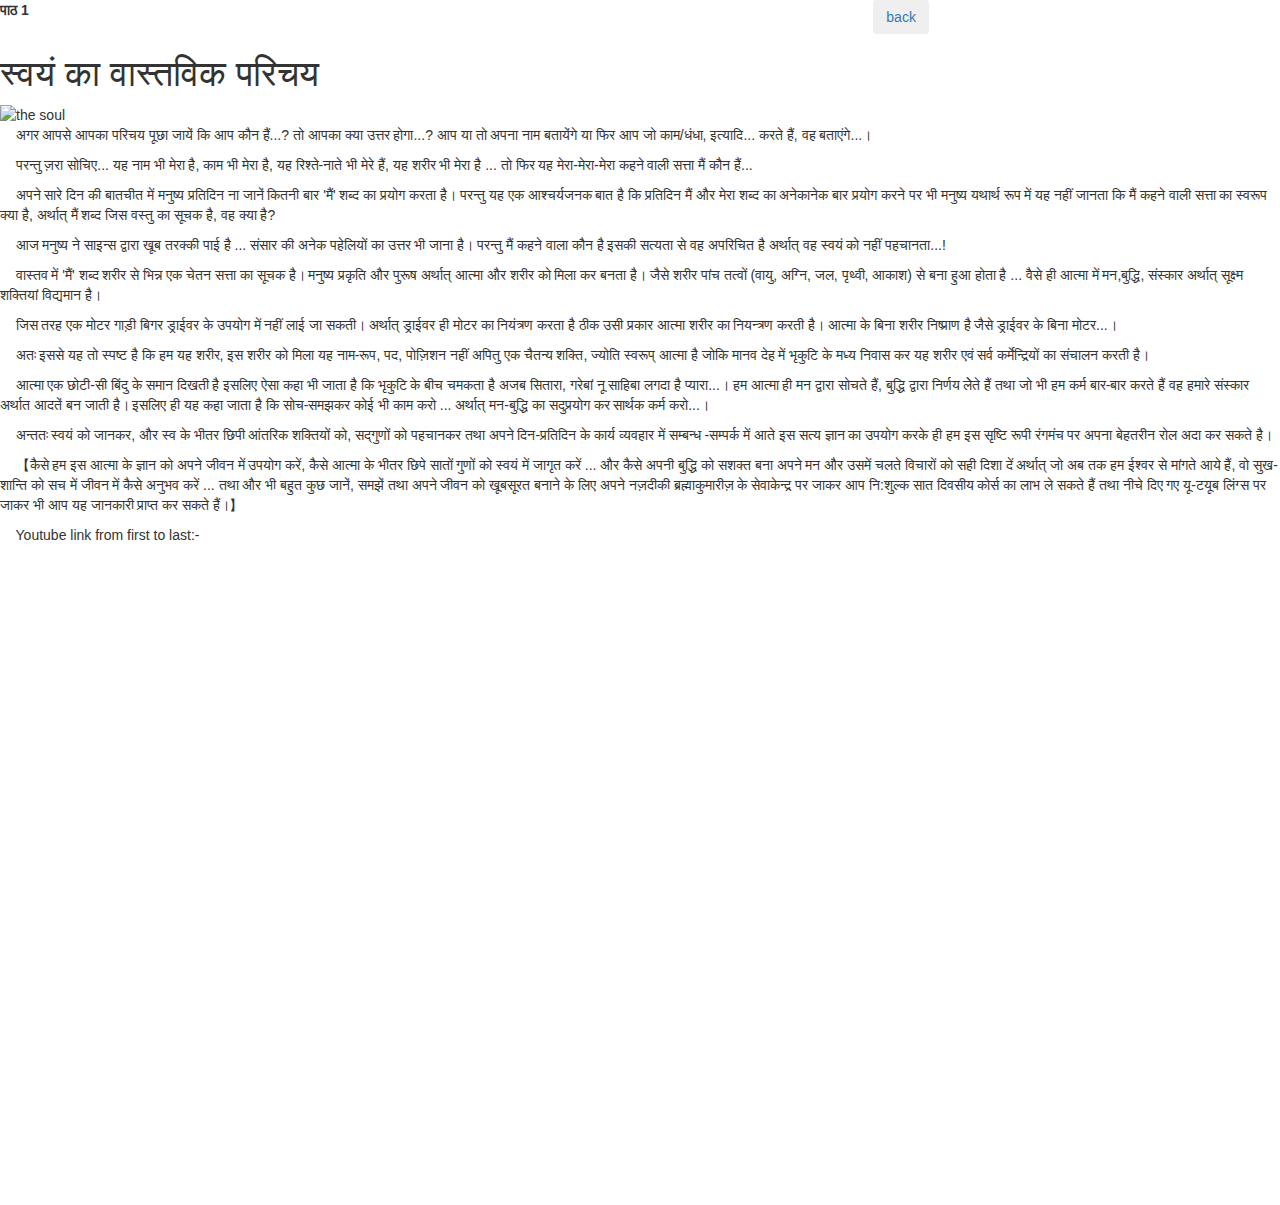
==== html/l1.html @ 322e43ff "Add files via upload" ====
<!DOCTYPE html>
<html>
  <head>
    <meta charset="utf-8">
    <meta name="viewport" content="width=device-width, initial-scale=1">
    <title>पहला पाठ</title>
    <link rel="stylesheet" href="//maxcdn.bootstrapcdn.com/bootstrap/3.3.1/css/bootstrap.min.css"/>
    <link rel="stylesheet" href="./style.css">
  </head>
  <body>
    <div class="row">
      <div class="col-xs-8">
        <left><strong>पाठ 1</strong></left></div>
      <div class="col-xs-4"><button class="btn" style="float:left;"><a href="../index.html">back</a></button></div>
    </div>
    <h1>स्वयं का वास्तविक परिचय</h1>
    
    <img src="image/Day_1.jpg" alt="the soul" class="i2">
    
    <p>&nbsp;&nbsp;&nbsp;&nbsp;अगर आपसे आपका परिचय पूछा जायें कि आप कौन हैं...? तो आपका क्या उत्तर होगा...? आप या तो अपना नाम बतायेंगे या फिर आप जो काम/धंधा, इत्यादि... करते हैं, वह बताएंगे...।</p>
    
    <p>&nbsp;&nbsp;&nbsp;&nbsp;परन्तु ज़रा सोचिए...
      यह नाम भी मेरा है, काम भी मेरा है, यह रिश्ते-नाते भी मेरे हैं, यह शरीर भी मेरा है ... तो फिर यह मेरा-मेरा-मेरा कहने वाली सत्ता मैं कौन हैं...</p>
    
    <p>&nbsp;&nbsp;&nbsp;&nbsp;अपने सारे दिन की बातचीत में मनुष्य प्रतिदिन ना जानें कितनी बार 'मैं' शब्द का प्रयोग करता है। 
      परन्तु यह एक आश्चर्यजनक बात है कि प्रतिदिन मैं और मेरा शब्द का अनेकानेक बार प्रयोग करने पर भी मनुष्य यथार्थ रूप में यह नहीं जानता कि मैं कहने वाली सत्ता का स्वरूप क्या है, अर्थात् मैं शब्द जिस वस्तु का सूचक है, वह क्या है?</p>
    
    <p>&nbsp;&nbsp;&nbsp;&nbsp;आज मनुष्य ने साइन्स द्वारा खूब तरक्की पाई है ... संसार की अनेक पहेलियों का उत्तर भी जाना है। परन्तु मैं कहने वाला कौन है इसकी सत्यता से वह अपरिचित है अर्थात् वह स्वयं को नहीं पहचानता...!</p>
    
    <p>&nbsp;&nbsp;&nbsp;&nbsp;वास्तव में 'मैं' शब्द शरीर से भिन्न एक चेतन सत्ता का सूचक है। मनुष्य प्रकृति और पुरूष अर्थात् आत्मा और शरीर को मिला कर बनता है। जैसे शरीर पांच तत्वों (वायु, अग्नि, जल, पृथ्वी, आकाश) से बना हुआ होता है ... वैसे ही आत्मा में मन,बुद्धि, संस्कार अर्थात् सूक्ष्म शक्तियां विद्यमान है।</p>
    
    <p>&nbsp;&nbsp;&nbsp;&nbsp;जिस तरह एक मोटर गाड़ी बिगर ड्राईवर के उपयोग में नहीं लाई जा सकती। अर्थात् ड्राईवर ही मोटर का नियंत्रण करता है ठीक उसी प्रकार आत्मा शरीर का नियन्त्रण करती है। आत्मा के बिना शरीर निष्प्राण है जैसे ड्राईवर के बिना मोटर...। </p>
    
    <p>&nbsp;&nbsp;&nbsp;&nbsp;अतः इससे यह तो स्पष्ट है कि हम यह शरीर, इस शरीर को मिला यह नाम-रूप, पद, पोज़िशन नहीं अपितु एक चैतन्य शक्ति, ज्योति स्वरूप् आत्मा है जोकि मानव देह में भृकुटि के मध्य निवास कर यह शरीर एवं सर्व कर्मेन्द्रियों का संचालन करती है। </p>
    
    <p>&nbsp;&nbsp;&nbsp;&nbsp;आत्मा एक छोटी-सी बिंदु के समान दिखती है इसलिए ऐसा कहा भी जाता है कि भृकुटि के बीच चमकता है अजब सितारा, गरेबां नू साहिबा लगदा है प्यारा...। हम आत्मा ही मन द्वारा सोचते हैं, बुद्धि द्वारा निर्णय लेेते हैं तथा जो भी हम कर्म बार-बार करते हैं वह हमारे संस्कार अर्थात आदतें बन जाती है। इसलिए ही यह कहा जाता है कि सोच-समझकर कोई भी काम करो ... अर्थात् मन-बुद्धि का सदुप्रयोग कर सार्थक कर्म करो...।</p>
    
    <p>&nbsp;&nbsp;&nbsp;&nbsp;अन्ततः स्वयं को जानकर, और स्व के भीतर छिपी आंतरिक शक्तियों को, सद्गुणों को पहचानकर तथा अपने दिन-प्रतिदिन के कार्य व्यवहार में सम्बन्ध -सम्पर्क में आते इस सत्य ज्ञान का उपयोग करके ही हम इस सृष्टि रूपी रंगमंच पर अपना बेहतरीन रोल अदा कर सकते है।</p>
    
    <p>&nbsp;&nbsp;&nbsp;&nbsp;【कैसे हम इस आत्मा के ज्ञान को अपने जीवन में उपयोग करें, कैसे आत्मा के भीतर छिपे सातों गुणों को स्वयं में जागृत करें ... और कैसे अपनी बुद्धि को सशक्त बना अपने मन और उसमें चलते विचारों को सही दिशा दें अर्थात् जो अब तक हम ईश्वर से मांगते आये हैं, वो सुख-शान्ति को सच में जीवन में कैसे अनुभव करें ... तथा और भी बहुत कुछ जानें, समझें तथा अपने जीवन को खूबसूरत बनाने के लिए अपने नज़दीकी ब्रह्माकुमारीज़ के सेवाकेन्द्र पर जाकर आप नि:शुल्क सात दिवसीय कोर्स का लाभ ले सकते हैं तथा नीचे दिए गए यू-टयूब लिंग्स पर जाकर भी आप यह जानकारी प्राप्त कर सकते हैं।】</p>
    
    <p>&nbsp;&nbsp;&nbsp;&nbsp;Youtube link from first to last:-
    <ul>
      <iframe width="300" height="315" src="https://www.youtube.com/embed/_K49PMZWHB4" frameborder="0" allow="autoplay; encrypted-media" allowfullscreen></iframe>
      
      <iframe width="300" height="315" src="https://www.youtube.com/embed/OEe9peuUwSA" frameborder="0" allow="autoplay; encrypted-media" allowfullscreen></iframe>
      
      <iframe width="300" height="315" src="https://www.youtube.com/embed/jMOtrMjGIvA" frameborder="0" allow="autoplay; encrypted-media" allowfullscreen></iframe>
      
      <iframe width="300" height="315" src="https://www.youtube.com/embed/jLn_zkKRHsc" frameborder="0" allow="autoplay; encrypted-media" allowfullscreen></iframe>
      
      <iframe width="300" height="315" src="https://www.youtube.com/embed/UnQksXLZM40" frameborder="0" allow="autoplay; encrypted-media" allowfullscreen></iframe>
    </ul>
      </p>
  </body>
</html>
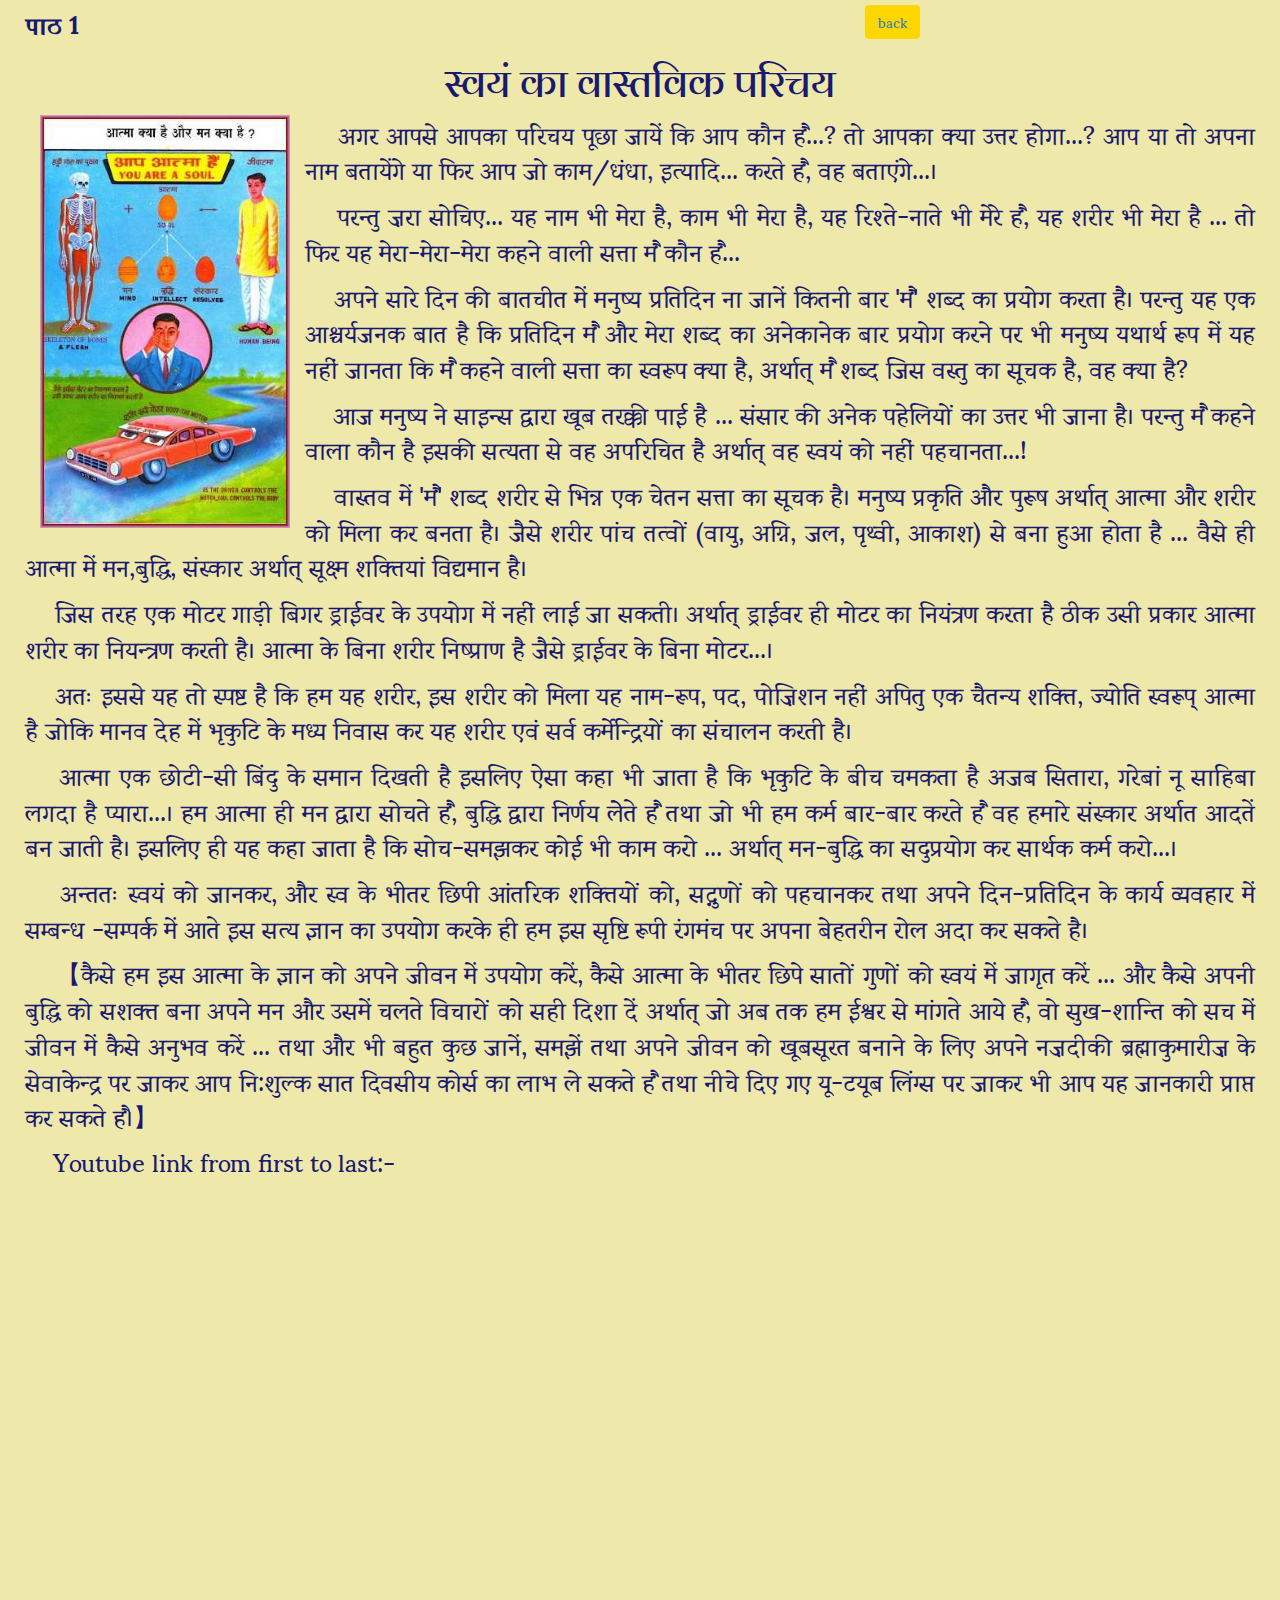
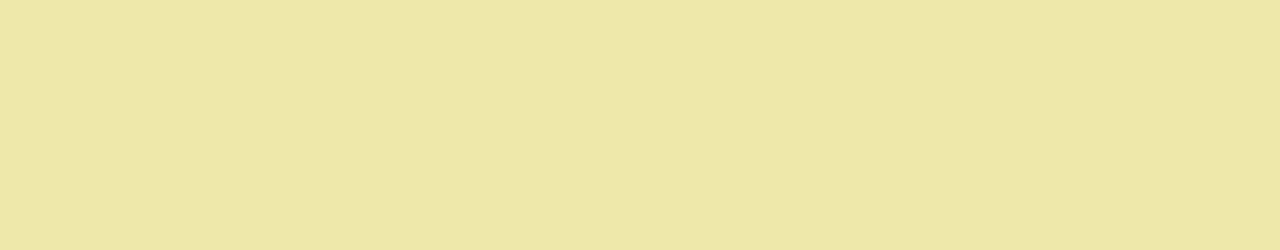
==== commit b4098c45: "Update l1.html" ====
--- a/html/l1.html
+++ b/html/l1.html
@@ -5,7 +5,7 @@
     <meta name="viewport" content="width=device-width, initial-scale=1">
     <title>पहला पाठ</title>
     <link rel="stylesheet" href="//maxcdn.bootstrapcdn.com/bootstrap/3.3.1/css/bootstrap.min.css"/>
-    <link rel="stylesheet" href="./style.css">
+    <link rel="stylesheet" href="../style.css">
   </head>
   <body>
     <div class="row">
@@ -15,7 +15,7 @@
     </div>
     <h1>स्वयं का वास्तविक परिचय</h1>
     
-    <img src="image/Day_1.jpg" alt="the soul" class="i2">
+    <img src="../image/Day_1.jpg" alt="the soul" class="i2">
     
     <p>&nbsp;&nbsp;&nbsp;&nbsp;अगर आपसे आपका परिचय पूछा जायें कि आप कौन हैं...? तो आपका क्या उत्तर होगा...? आप या तो अपना नाम बतायेंगे या फिर आप जो काम/धंधा, इत्यादि... करते हैं, वह बताएंगे...।</p>
     
@@ -53,4 +53,4 @@
     </ul>
       </p>
   </body>
-</html>+</html>
--- a/style.css
+++ b/style.css
@@ -0,0 +1,46 @@
+/* Fonts from Google Fonts - more at https://fonts.google.com */
+@import url('https://fonts.googleapis.com/css?family=Sumana:400,700');
+@import url('https://fonts.googleapis.com/css?family=Arya:400,700');
+@import url('https://fonts.googleapis.com/css?family=Merriweather:400,700');
+body {
+  background-color:palegoldenrod;
+  font-family: "Sumana", sans-serif;
+  padding: 5px 25px;
+  font-size: 25px;
+  margin: 0;
+  color:midnightblue ;
+}
+
+h1 {
+  font-family: "Arya", serif;
+  font-size: 40px;
+  text-align: center;
+}
+
+p
+{
+  text-align: justify;
+}
+.i1
+{
+  border-color: lightcoral;
+  border-width: 10px;
+  border-style: solid;
+  border-radius: 50%;
+}
+.i2
+{
+  float:left; 
+  margin:0px 15px 15px 15px;
+  max-width: 250px;
+}
+button{
+  background-color: gold;
+}
+a:hover {
+  text-decoration: none;
+}
+ul {
+  list-style-image: url('image/dove.png');
+  
+}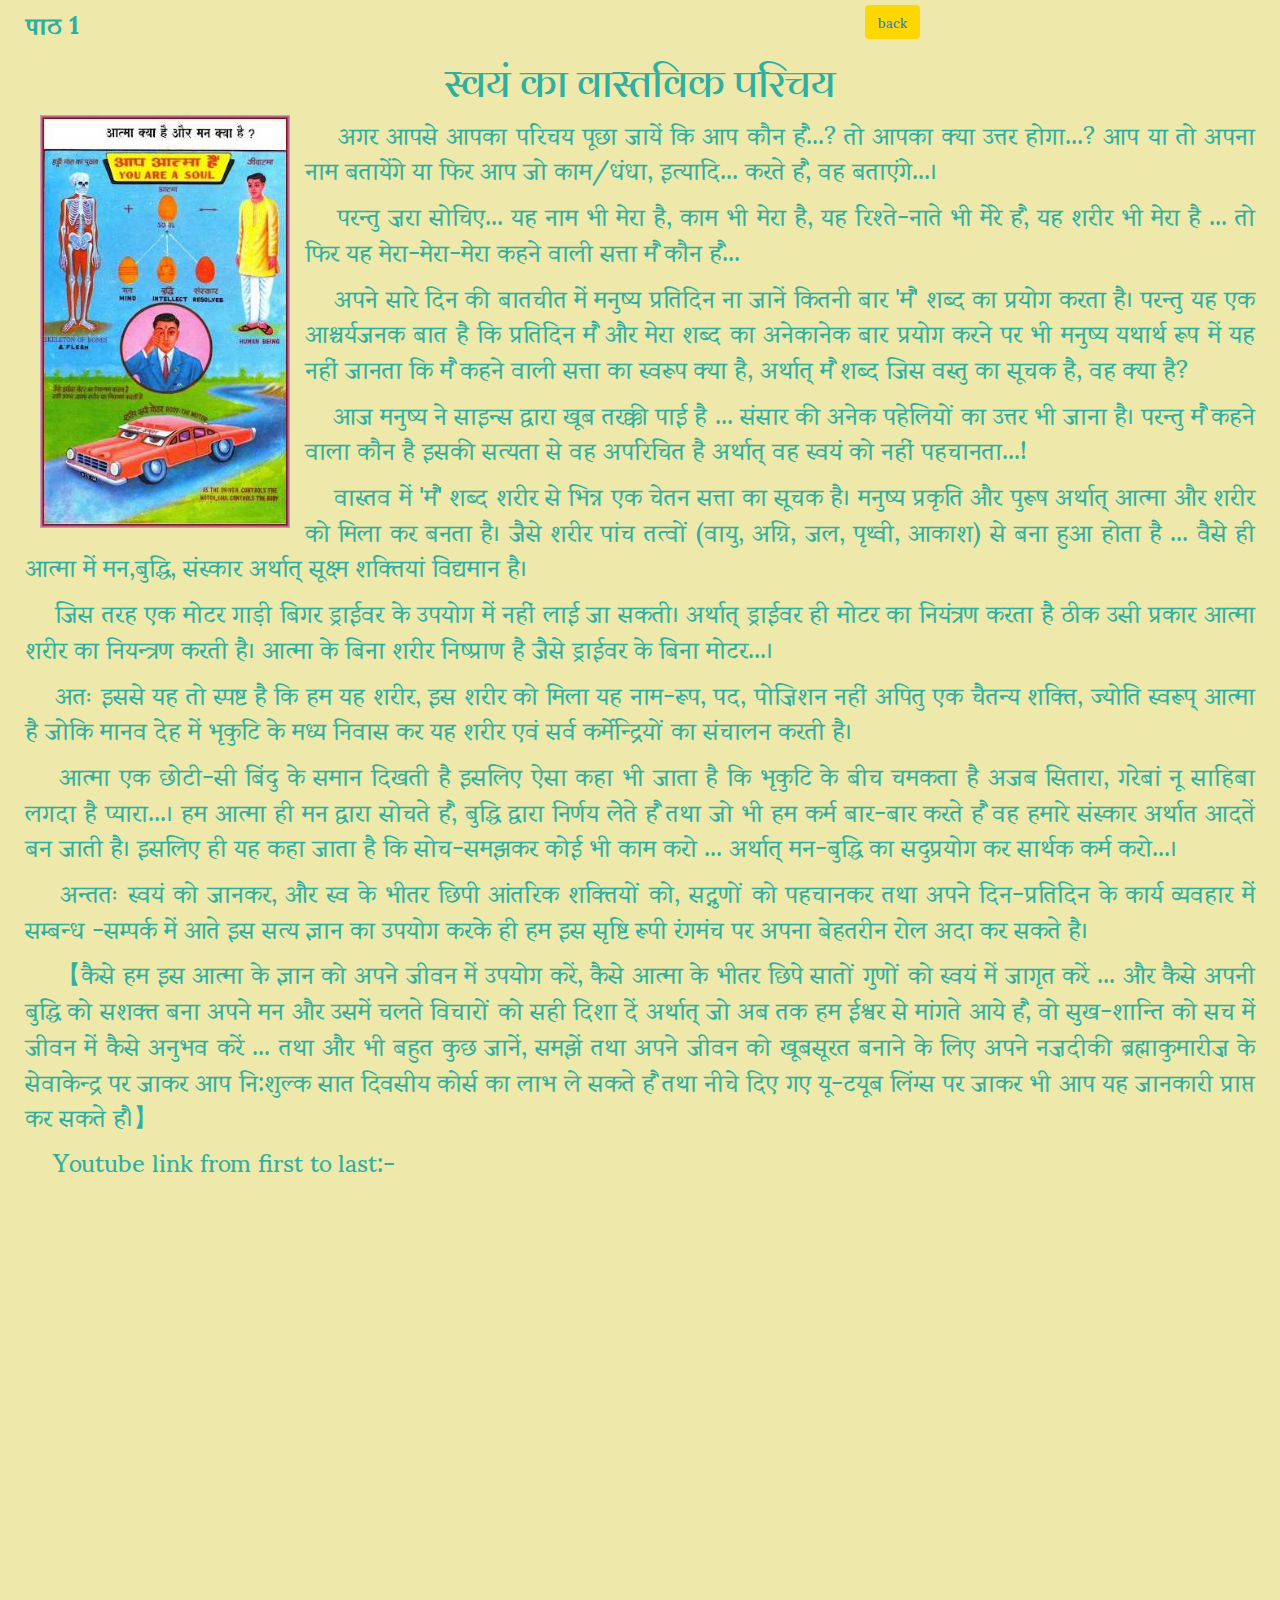
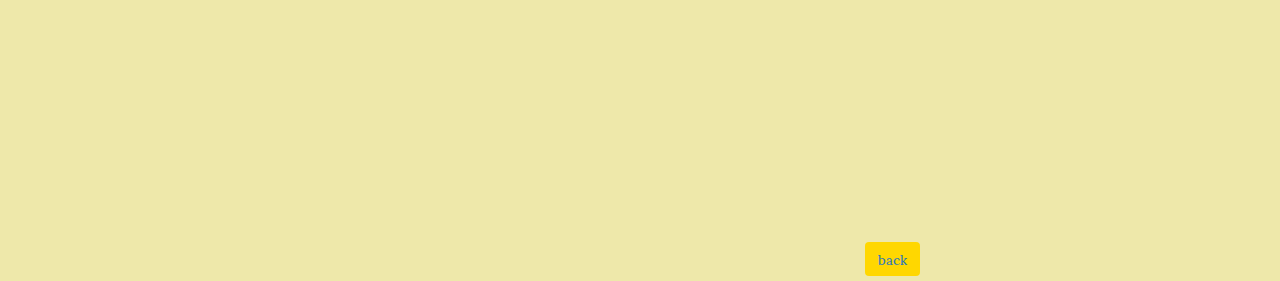
==== commit 9bbbe60b: "Update l1.html" ====
--- a/html/l1.html
+++ b/html/l1.html
@@ -6,6 +6,12 @@
     <title>पहला पाठ</title>
     <link rel="stylesheet" href="//maxcdn.bootstrapcdn.com/bootstrap/3.3.1/css/bootstrap.min.css"/>
     <link rel="stylesheet" href="../style.css">
+    <style>
+      body
+      { 
+        color:#2DB0A2;
+      }
+    </style>
   </head>
   <body>
     <div class="row">
@@ -52,5 +58,9 @@
       <iframe width="300" height="315" src="https://www.youtube.com/embed/UnQksXLZM40" frameborder="0" allow="autoplay; encrypted-media" allowfullscreen></iframe>
     </ul>
       </p>
+  <div class="row">
+    <div class="col-xs-8"></div>
+    <div class="col-xs-4"><button class="btn" style="float:left;"><a href="../index.html">back</a></button></div>
+  </div>
   </body>
 </html>
--- a/style.css
+++ b/style.css
@@ -42,5 +42,4 @@
 }
 ul {
   list-style-image: url('image/dove.png');
-  
-}+}
